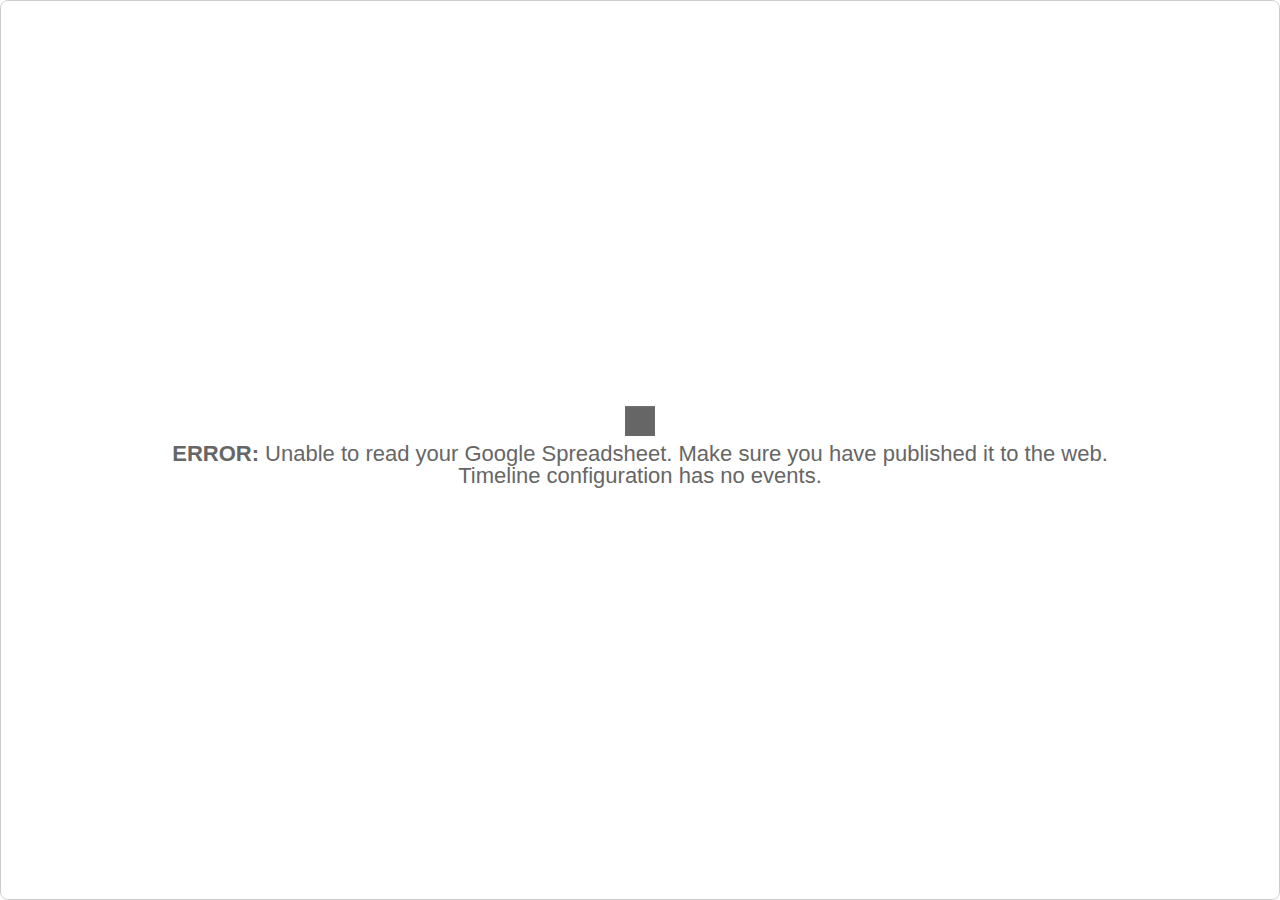
==== thirdparty/knightlab/timeline3/embed/index.html @ 17d5843c "First webpage data." ====
<!DOCTYPE html>
<html lang="en">
<head>
<title>TimelineJS Embed</title>
<meta charset="utf-8">
<meta name="description" content="TimelineJS Embed">
<meta name="apple-mobile-web-app-capable" content="yes">
<meta name="apple-touch-fullscreen" content="yes">
<meta name="viewport" content="width=device-width, initial-scale=1.0, maximum-scale=1.0">
<link rel="icon" type="image/png" href="https://cdn.knightlab.com/libs/purpleline/latest/img/favicon.png">
<link rel="stylesheet" href="https://maxcdn.bootstrapcdn.com/font-awesome/4.4.0/css/font-awesome.min.css">
<base target="_blank">

<!-- Style-->
<style>
html, body {
    width: 100%;
    height:100%;
    padding: 0px;
    margin: 0px;
}
#timeline-embed {
    height: 100%;
}
</style>
<!-- HTML5 shim, for IE6-8 support of HTML elements--><!--[if lt IE 9]>
<script src="//html5shim.googlecode.com/svn/trunk/html5.js"></script><![endif]-->
</head>
<body>
  <!-- BEGIN Timeline Embed -->
  <div id="timeline-embed"></div>
  <!-- Override -->
  <script type="text/javascript">
    var lang = window.location.href.match(/&lang=([a-zA-Z]*)&?/);

    if (lang) {
      document.getElementsByTagName('html')[0].setAttribute('lang', lang[1]);
    }
    var trim_point = window.location.href.indexOf('embed/index.html');
    if (trim_point > 0) {
      var embed_path = window.location.href.substring(0,trim_point); // supports https access via https://s3.amazonaws.com/cdn.knightlab.com/libs/timeline/latest/embed/index.html
    } else {
      var embed_path = "https://cdn.knightlab.com/libs/timeline3/latest/";
    }
    var oembed_link = document.createElement('link');
    oembed_link['rel'] = 'alternate';
    oembed_link['type'] = 'application/json+oembed';
    oembed_link['href'] = 'https://oembed.knightlab.com/timeline/?url=' + encodeURIComponent(window.location.href);
    document.head.appendChild(oembed_link);
  </script>
  <script type="text/javascript" src="../js/timeline-embed-cdn.js"></script>
  <!-- END Timeline Embed-->
</body>
</html>
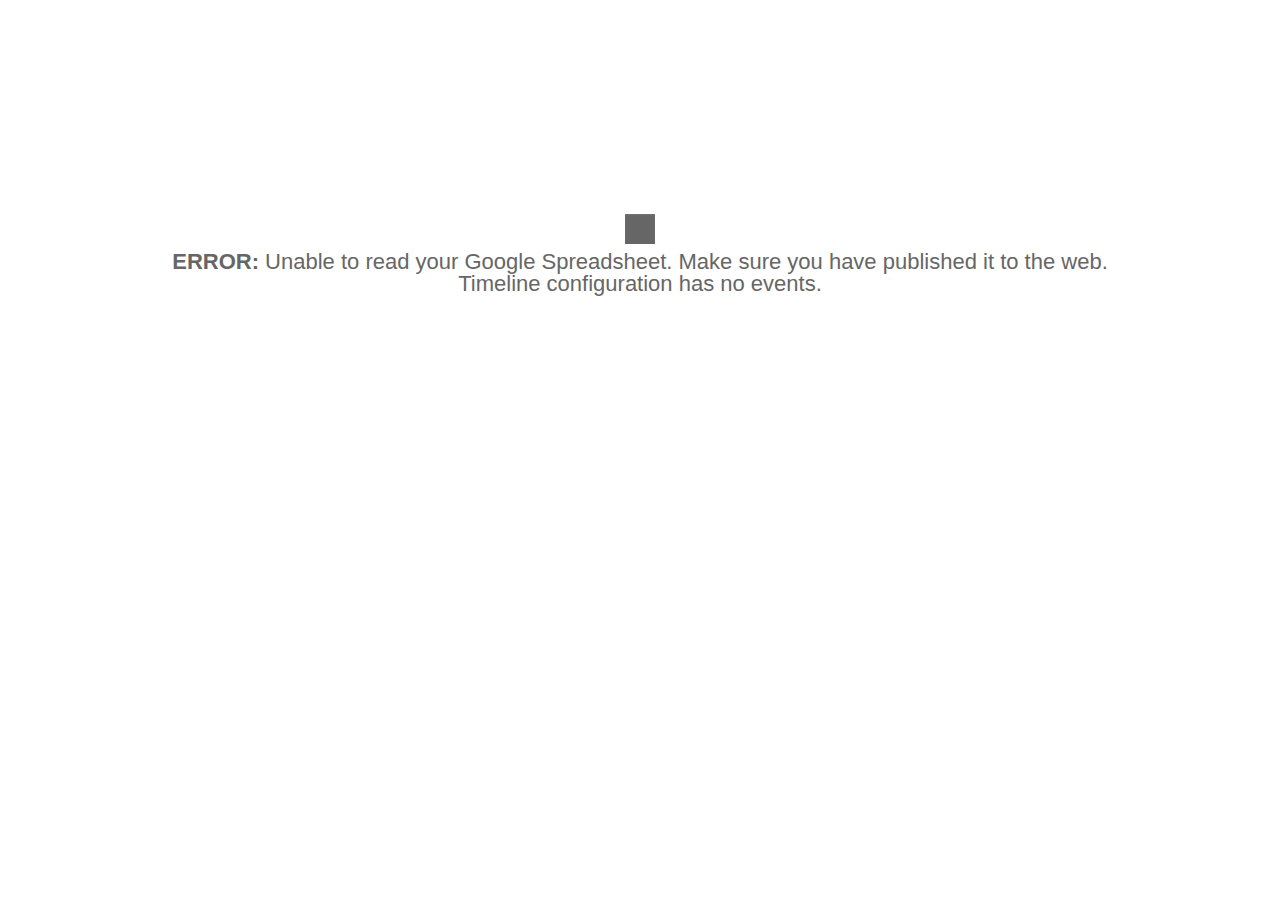
==== commit 97480a1c: "Rmoved the iframe" ====
--- a/thirdparty/knightlab/timeline3/embed/index.html
+++ b/thirdparty/knightlab/timeline3/embed/index.html
@@ -11,44 +11,25 @@
 <link rel="stylesheet" href="https://maxcdn.bootstrapcdn.com/font-awesome/4.4.0/css/font-awesome.min.css">
 <base target="_blank">
 
-<!-- Style-->
-<style>
-html, body {
-    width: 100%;
-    height:100%;
-    padding: 0px;
-    margin: 0px;
-}
-#timeline-embed {
-    height: 100%;
-}
-</style>
-<!-- HTML5 shim, for IE6-8 support of HTML elements--><!--[if lt IE 9]>
-<script src="//html5shim.googlecode.com/svn/trunk/html5.js"></script><![endif]-->
+<link title="timeline-styles" rel="stylesheet" href="../css/timeline.css">    
+<script src="../js/timeline.js"></script>
 </head>
 <body>
-  <!-- BEGIN Timeline Embed -->
-  <div id="timeline-embed"></div>
-  <!-- Override -->
-  <script type="text/javascript">
-    var lang = window.location.href.match(/&lang=([a-zA-Z]*)&?/);
 
-    if (lang) {
-      document.getElementsByTagName('html')[0].setAttribute('lang', lang[1]);
-    }
-    var trim_point = window.location.href.indexOf('embed/index.html');
-    if (trim_point > 0) {
-      var embed_path = window.location.href.substring(0,trim_point); // supports https access via https://s3.amazonaws.com/cdn.knightlab.com/libs/timeline/latest/embed/index.html
-    } else {
-      var embed_path = "https://cdn.knightlab.com/libs/timeline3/latest/";
-    }
-    var oembed_link = document.createElement('link');
-    oembed_link['rel'] = 'alternate';
-    oembed_link['type'] = 'application/json+oembed';
-    oembed_link['href'] = 'https://oembed.knightlab.com/timeline/?url=' + encodeURIComponent(window.location.href);
-    document.head.appendChild(oembed_link);
-  </script>
-  <script type="text/javascript" src="../js/timeline-embed-cdn.js"></script>
-  <!-- END Timeline Embed-->
+    <div id='timeline-embed' style="width: 100%; height: 500px"></div>
+
+    <script type="text/javascript">
+      var additionalOptions = {
+        start_at_end: true,
+        default_bg_color: {r:0, g:0, b:0},
+        timenav_height: 250
+      }
+
+      timeline = new TL.Timeline('timeline-embed',
+        'https://docs.google.com/spreadsheets/d/1m2nlU3myJYzbAt_9uaXfPcMJoPcwpQ1BGQT3HWUGLU0/'),
+        additionalOptions;
+    </script>
+
+</body>
 </body>
 </html>
--- a/thirdparty/knightlab/timeline3/css/timeline.css
+++ b/thirdparty/knightlab/timeline3/css/timeline.css
@@ -0,0 +1,27 @@
+/*
+    TimelineJS - ver. 3.6.5 - 2019-05-02
+    Copyright (c) 2012-2016 Northwestern University
+    a project of the Northwestern University Knight Lab, originally created by Zach Wise
+    https://github.com/NUKnightLab/TimelineJS3
+    This Source Code Form is subject to the terms of the Mozilla Public License, v. 2.0.
+    If a copy of the MPL was not distributed with this file, You can obtain one at http://mozilla.org/MPL/2.0/.
+*/
+/*!
+	Timeline JS 3 
+	
+	Designed and built by Zach Wise for the Northwestern University Knight Lab
+	
+	This Source Code Form is subject to the terms of the Mozilla Public
+	License, v. 2.0. If a copy of the MPL was not distributed with this
+	file, You can obtain one at https://mozilla.org/MPL/2.0/.
+
+*//*!
+	Timeline JS 3
+
+	Designed and built by Zach Wise for the Northwestern University Knight Lab
+
+	This Source Code Form is subject to the terms of the Mozilla Public
+	License, v. 2.0. If a copy of the MPL was not distributed with this
+	file, You can obtain one at https://mozilla.org/MPL/2.0/.
+
+*/.tl-storyjs div *{-webkit-box-sizing:content-box;-moz-box-sizing:content-box;box-sizing:content-box}.tl-storyjs h1,.tl-storyjs h2,.tl-storyjs h3,.tl-storyjs h4,.tl-storyjs h5,.tl-storyjs h6,.tl-storyjs p,.tl-storyjs blockquote,.tl-storyjs pre,.tl-storyjs a,.tl-storyjs abbr,.tl-storyjs acronym,.tl-storyjs address,.tl-storyjs cite,.tl-storyjs code,.tl-storyjs del,.tl-storyjs dfn,.tl-storyjs em,.tl-storyjs img,.tl-storyjs q,.tl-storyjs s,.tl-storyjs samp,.tl-storyjs small,.tl-storyjs strike,.tl-storyjs strong,.tl-storyjs sub,.tl-storyjs sup,.tl-storyjs tt,.tl-storyjs var,.tl-storyjs dd,.tl-storyjs dl,.tl-storyjs dt,.tl-storyjs li,.tl-storyjs ol,.tl-storyjs ul,.tl-storyjs fieldset,.tl-storyjs form,.tl-storyjs label,.tl-storyjs legend,.tl-storyjs button,.tl-storyjs table,.tl-storyjs caption,.tl-storyjs tbody,.tl-storyjs tfoot,.tl-storyjs thead,.tl-storyjs tr,.tl-storyjs th,.tl-storyjs td,.tl-storyjs .tl-container,.tl-storyjs .content-container,.tl-storyjs .media,.tl-storyjs .text,.tl-storyjs .tl-slider,.tl-storyjs .slider,.tl-storyjs .date,.tl-storyjs .title,.tl-storyjs .message,.tl-storyjs .map,.tl-storyjs .credit,.tl-storyjs .caption,.tl-storyjs .tl-feedback,.tl-storyjs .tl-feature,.tl-storyjs .toolbar,.tl-storyjs .marker,.tl-storyjs .dot,.tl-storyjs .line,.tl-storyjs .flag,.tl-storyjs .time,.tl-storyjs .era,.tl-storyjs .major,.tl-storyjs .minor,.tl-storyjs .tl-navigation,.tl-storyjs .start,.tl-storyjs .active{margin:0;padding:0;border:0;font-weight:400;font-style:normal;font-size:100%;line-height:1;font-family:inherit;width:auto;float:none}.tl-storyjs h1,.tl-storyjs h2,.tl-storyjs h3,.tl-storyjs h4,.tl-storyjs h5,.tl-storyjs h6{clear:none}.tl-storyjs table{border-collapse:collapse;border-spacing:0}.tl-storyjs ol,.tl-storyjs ul{list-style:none}.tl-storyjs q:before,.tl-storyjs q:after,.tl-storyjs blockquote:before,.tl-storyjs blockquote:after{content:""}.tl-storyjs a:focus{outline:thin dotted}.tl-storyjs a:hover,.tl-storyjs a:active{outline:0}.tl-storyjs article,.tl-storyjs aside,.tl-storyjs details,.tl-storyjs figcaption,.tl-storyjs figure,.tl-storyjs footer,.tl-storyjs header,.tl-storyjs hgroup,.tl-storyjs nav,.tl-storyjs section{display:block}.tl-storyjs audio,.tl-storyjs canvas,.tl-storyjs video{display:inline-block;*display:inline;*zoom:1}.tl-storyjs audio:not([controls]){display:none}.tl-storyjs div{max-width:none}.tl-storyjs sub,.tl-storyjs sup{font-size:75%;line-height:0;position:relative;vertical-align:baseline}.tl-storyjs sup{top:-.5em}.tl-storyjs sub{bottom:-.25em}.tl-storyjs img{border:0;-ms-interpolation-mode:bicubic}.tl-storyjs button,.tl-storyjs input,.tl-storyjs select,.tl-storyjs textarea{font-size:100%;margin:0;vertical-align:baseline;*vertical-align:middle}.tl-storyjs button,.tl-storyjs input{line-height:normal;*overflow:visible}.tl-storyjs button::-moz-focus-inner,.tl-storyjs input::-moz-focus-inner{border:0;padding:0}.tl-storyjs button,.tl-storyjs input[type=button],.tl-storyjs input[type=reset],.tl-storyjs input[type=submit]{cursor:pointer;-webkit-appearance:button}.tl-storyjs input[type=search]{-webkit-appearance:textfield;-webkit-box-sizing:content-box;-moz-box-sizing:content-box;box-sizing:content-box}.tl-storyjs input[type=search]::-webkit-search-decoration{-webkit-appearance:none}.tl-storyjs textarea{overflow:auto;vertical-align:top}.tl-timeline{font-family:"Helvetica Neue",Helvetica,Arial,sans-serif}.tl-timeline h1,.tl-timeline h2,.tl-timeline h3,.tl-timeline h4,.tl-timeline h5,.tl-timeline h6{color:#000}.tl-timeline h1,.tl-timeline h2,.tl-timeline h3{font-size:28px;line-height:28px}.tl-timeline h1 small,.tl-timeline h2 small,.tl-timeline h3 small{font-size:24px;line-height:24px}.tl-timeline h4,.tl-timeline h5,.tl-timeline h6{font-size:24px;line-height:24px;margin-bottom:0}.tl-timeline h4 small,.tl-timeline h5 small,.tl-timeline h6 small{font-size:15px;line-height:15px}.tl-timeline h2.tl-headline-title{font-size:38px;line-height:38px}.tl-timeline h2.tl-headline-title small{display:block;margin-top:5px;font-size:24px;line-height:24px}.tl-timeline h2{margin-top:20px;margin-bottom:5px}.tl-timeline p{margin-top:5px;margin-bottom:10px;font-size:15px;line-height:1.42857143;color:#666}.tl-timeline p.lead{font-size:24px}.tl-timeline p a{color:#666;text-decoration:underline}.tl-timeline p a:hover,.tl-timeline p a:focus{color:#c34528}@media (-webkit-min-device-pixel-ratio:1.5),(min-resolution:144dpi){.tl-timeline p a{text-decoration:underline;background-image:none;text-shadow:none}.tl-timeline p a:hover,.tl-timeline p a:focus{color:#c34528;text-decoration:underline}}.tl-timeline b,.tl-timeline strong{font-weight:700}.tl-timeline i,.tl-timeline em{font-style:italic}.tl-timeline a{text-decoration:none;color:#c34528}.tl-timeline a:hover{text-decoration:underline;color:#6e2717}.tl-timeline .tl-caption,.tl-timeline .tl-credit,.tl-timeline .tl-slidenav-next,.tl-timeline .tl-slidenav-previous{font-size:11px;line-height:11px}.tl-timeline .tl-caption a,.tl-timeline .tl-credit a,.tl-timeline .tl-slidenav-next a,.tl-timeline .tl-slidenav-previous a{color:#000}.tl-timeline .tl-makelink{word-break:break-all;word-break:break-word;-webkit-hyphens:auto;-moz-hyphens:auto;hyphens:auto}.tl-timeline blockquote,.tl-timeline blockquote p{font-family:Georgia,Times New Roman,Times,serif;color:#999;font-size:24px;line-height:24px;text-align:left;background:0 0;border:0;padding:0}.tl-timeline blockquote cite,.tl-timeline blockquote p cite{font-family:"Helvetica Neue",Helvetica,Arial,sans-serif;font-size:11px;color:#666;display:block;text-align:right;font-style:normal}.tl-timeline blockquote cite:before,.tl-timeline blockquote p cite:before{content:"\2014"}.tl-timeline blockquote p:before{content:open-quote;display:inline-block;font-size:28px;position:relative;top:8px;margin-right:5px}.tl-timeline blockquote p:after{content:close-quote;display:inline-block;font-size:28px;position:relative;top:8px;margin-left:3px}.tl-timeline blockquote{margin:10px}.tl-timeline blockquote p{margin:0}.tl-timeline .vcard{font-family:"Helvetica Neue",Helvetica,Arial,sans-serif;font-size:15px;line-height:15px;*zoom:1;margin-bottom:15px;margin-top:10px}.tl-timeline .vcard:before,.tl-timeline .vcard:after{display:table;content:""}.tl-timeline .vcard:after{clear:both}.tl-timeline .vcard .twitter-date{text-align:left;font-size:11px}.tl-timeline .vcard .author{float:right}.tl-timeline .vcard a{color:#333;text-decoration:none}.tl-timeline .vcard a:hover{text-decoration:none}.tl-timeline .vcard a:hover .fn,.tl-timeline .vcard a:hover .nickname{color:#c34528}.tl-timeline .vcard .fn,.tl-timeline .vcard .nickname{padding-left:42px}.tl-timeline .vcard .fn{display:block;font-weight:700}.tl-timeline .vcard .nickname{margin-top:1px;display:block;color:#666}.tl-timeline .vcard .avatar{float:left;display:block;width:32px;height:32px}.tl-timeline .vcard .avatar img{-moz-border-radius:5px;-webkit-border-radius:5px;border-radius:5px}.tl-timeline .tl-text ul{padding:0;padding-left:30px;margin:0}.tl-timeline .tl-text ul li{margin-bottom:5px}.tl-timeline .tl-button-calltoaction{cursor:pointer;font-weight:700;padding-top:10px;margin-bottom:10px;padding-bottom:10px}.tl-timeline .tl-button-calltoaction .tl-button-calltoaction-text{display:inline-block;background-color:#c34528;color:#fff;padding:10px 15px;border-radius:7px}.tl-timeline .tl-note{display:block;font-family:"Helvetica Neue",Helvetica,Arial,sans-serif;font-style:italic;background-color:#e6e6e6;font-size:15px;line-height:17px;padding:10px;-webkit-border-radius:7px;-moz-border-radius:7px;border-radius:7px;color:#8a6d3b;background-color:#fcf8e3;border:1px solid #faebcc;text-shadow:none}@media only screen and (max-width:800px),only screen and (max-device-width:800px){.tl-timeline h1,.tl-timeline h2,.tl-timeline h3{font-size:28px;line-height:28px}}@media only screen and (max-width:500px),only screen and (max-device-width:500px){.tl-timeline h1,.tl-timeline h2,.tl-timeline h3{font-size:24px;line-height:24px}}.tl-skinny h2{margin-top:0}@font-face{font-family:tl-icons;src:url(icons/tl-icons.eot);src:url(icons/tl-icons.eot?#iefix) format('embedded-opentype'),url(icons/tl-icons.ttf) format('truetype'),url(icons/tl-icons.woff2) format('woff2'),url(icons/tl-icons.woff) format('woff'),url(icons/tl-icons.svg#tl-icons) format('svg');font-weight:400;font-style:normal}[class^=tl-icon-],[class*=" tl-icon-"]{font-family:tl-icons;speak:none;font-style:normal;font-weight:400;font-variant:normal;text-transform:none;line-height:1;-webkit-font-smoothing:antialiased;-moz-osx-font-smoothing:grayscale}.tl-icon-vine:after{content:"\e64d"}.tl-icon-wikipedia:after{content:"\e64e"}.tl-icon-chevron-right:after{content:"\e64f"}.tl-icon-chevron-left:after{content:"\e650"}.tl-icon-youtube-logo:after{content:"\e651"}.tl-icon-foursquare:after{content:"\e652"}.tl-icon-camera-retro:after{content:"\e653"}.tl-icon-doc:after{content:"\e654"}.tl-icon-weibo:after{content:"\e655"}.tl-icon-resize-horizontal:after{content:"\e656"}.tl-icon-resize-vertical:after{content:"\e657"}.tl-icon-resize-full:after{content:"\e658"}.tl-icon-resize-small:after{content:"\e659"}.tl-icon-twitter:after{content:"\e62b"}.tl-icon-google-plus:after{content:"\e62c"}.tl-icon-video:after{content:"\e62d"}.tl-icon-youtube:after{content:"\e62d"}.tl-icon-plaintext:after{content:"\e62e"}.tl-icon-storify:after{content:"\e62e"}.tl-icon-image-v2:after{content:"\e62f"}.tl-icon-quote-v2:after{content:"\e630"}.tl-icon-zoom-in:after{content:"\e631"}.tl-icon-zoom-out:after{content:"\e632"}.tl-icon-list:after{content:"\e633"}.tl-icon-music:after{content:"\e634"}.tl-icon-spotify:after{content:"\e634"}.tl-icon-location:after{content:"\e635"}.tl-icon-googlemaps:after{content:"\e635"}.tl-icon-web:after{content:"\e636"}.tl-icon-share-v2:after{content:"\e637"}.tl-icon-soundcloud:after{content:"\e639"}.tl-icon-video-v2:after{content:"\e63a"}.tl-icon-dailymotion:after{content:"\e63a"}.tl-icon-tumblr:after{content:"\e63b"}.tl-icon-lastfm:after{content:"\e63c"}.tl-icon-github:after{content:"\e63d"}.tl-icon-goback:after{content:"\e63e"}.tl-icon-doc-v2:after{content:"\e63f"}.tl-icon-googledrive:after{content:"\e640"}.tl-icon-facebook:after{content:"\e641"}.tl-icon-flickr:after{content:"\e642"}.tl-icon-dribbble:after{content:"\e643"}.tl-icon-image:after{content:"\e605"}.tl-icon-vimeo:after{content:"\e606"}.tl-icon-instagram:after{content:"\e644"}.tl-icon-pinterest:after{content:"\e645"}.tl-icon-arrow-left:after{content:"\e646"}.tl-icon-arrow-down:after{content:"\e647"}.tl-icon-arrow-up:after{content:"\e648"}.tl-icon-arrow-right:after{content:"\e649"}.tl-icon-share:after{content:"\e64a"}.tl-icon-blockquote:after{content:"\e64b"}.tl-icon-evernote:after{content:"\e64c"}.tl-icon-mappin:after{content:"\e600"}.tl-icon-swipe-right:after{content:"\e601"}.tl-icon-swipe-left:after{content:"\e602"}.tl-icon-touch-spread:after{content:"\e603"}.tl-icon-touch-pinch:after{content:"\e604"}.tl-dragging{-webkit-touch-callout:none;-webkit-user-select:none;-moz-user-select:none;-ms-user-select:none;-o-user-select:none;user-select:none}.tl-menubar{position:absolute;z-index:11;text-align:center;color:#333;overflow:hidden;border-bottom-right-radius:10px;border-top-right-radius:10px;top:100%;left:50%;left:0}@keyframes invertToBlack{from{background-color:#fff}to{background-color:#000}}@-webkit-keyframes invertToBlack{from{background:#fff}to{background:#000}}@keyframes invertToWhite{from{background-color:#000}to{background-color:#fff}}@-webkit-keyframes invertToWhite{from{background:#000}to{background:#fff}}.tl-menubar-button{font-size:18px;line-height:18px;background-color:rgba(242,242,242,.9);cursor:pointer;padding:6px 12px;display:inline-block;display:block;color:#bfbfbf}.tl-menubar-button.tl-menubar-button-inactive{opacity:.33}.tl-menubar-button:hover{background:#333;color:#fff}.tl-menubar-button:hover.tl-menubar-button-inactive{color:#bfbfbf;background-color:rgba(242,242,242,.9)}.tl-mobile .tl-menubar-button{display:block}.tl-mobile .tl-menubar-button:hover{background-color:rgba(242,242,242,.67);color:#737373}.tl-mobile .tl-menubar-button:active{background:#c34528;color:#fff}@keyframes invertToBlack{from{background-color:#fff}to{background-color:#000}}@-webkit-keyframes invertToBlack{from{background:#fff}to{background:#000}}@keyframes invertToWhite{from{background-color:#000}to{background-color:#fff}}@-webkit-keyframes invertToWhite{from{background:#000}to{background:#fff}}.tl-message,.tl-message-full{width:100%;height:100%;position:absolute;display:table;overflow:hidden;top:0;left:0;z-index:99;margin:auto;text-align:center}.tl-message .tl-message-container,.tl-message-full .tl-message-container{padding:20px;margin:20px;text-align:center;vertical-align:middle;display:table-cell}.tl-message .tl-message-container .tl-message-content,.tl-message-full .tl-message-container .tl-message-content{color:#666;text-align:center;font-size:11px;line-height:13px;text-transform:uppercase;margin-top:7.5px;margin-bottom:7.5px;text-shadow:1px 1px 1px #fff}.tl-message .tl-message-container .tl-message-content strong,.tl-message-full .tl-message-container .tl-message-content strong{text-transform:uppercase}.tl-message .tl-message-container .tl-loading-icon,.tl-message-full .tl-message-container .tl-loading-icon{width:30px;height:30px;background-color:#666;vertical-align:middle;-webkit-box-shadow:inset 0 1px 2px rgba(255,255,255,.1);-moz-box-shadow:inset 0 1px 2px rgba(255,255,255,.1);box-shadow:inset 0 1px 2px rgba(255,255,255,.1);margin-left:auto;margin-right:auto;text-align:center;-webkit-animation:rotateplane 1.2s infinite ease-in-out;animation:rotateplane 1.2s infinite ease-in-out}@-webkit-keyframes rotateplane{0%{-webkit-transform:perspective(120px)}50%{-webkit-transform:perspective(120px) rotateY(180deg)}100%{-webkit-transform:perspective(120px) rotateY(180deg) rotateX(180deg)}}@keyframes rotateplane{0%{transform:perspective(120px) rotateX(0deg) rotateY(0deg)}50%{transform:perspective(120px) rotateX(-180.1deg) rotateY(0deg)}100%{transform:perspective(120px) rotateX(-180deg) rotateY(-179.9deg)}}.tl-message-full{background-color:rgba(255,255,255,.8)}.tl-message-full [class^=tl-icon-],.tl-message-full [class*=" tl-icon-"]{color:#666;font-size:72px}.tl-message-full .tl-message-container .tl-message-content{font-size:22px;line-height:22px;text-shadow:none;color:#666;text-transform:none;font-weight:400}.tl-message-full .tl-message-container .tl-message-content .tl-button{display:inline-block;cursor:pointer;background-color:#fff;color:#333;padding:10px;margin-top:10px;-webkit-border-radius:7px;-moz-border-radius:7px;border-radius:7px}.tl-timenav{width:100%;background-color:#f2f2f2;position:relative;overflow:hidden;border-top:1px solid #e5e5e5}.tl-timenav .tl-attribution{cursor:pointer;z-index:9;position:absolute;bottom:2px;left:0;font-size:10px;line-height:10px;font-family:"Helvetica Neue",Helvetica,Arial,sans-serif!important;background-color:rgba(255,255,255,.85);padding:3px}.tl-timenav .tl-attribution a{color:#ccc}.tl-timenav .tl-attribution a:hover{color:#000;text-decoration:none}.tl-timenav .tl-attribution a:hover .tl-knightlab-logo{background-color:#c34528}.tl-timenav .tl-attribution .tl-knightlab-logo{display:inline-block;vertical-align:middle;height:8px;width:8px;margin-right:3px;background-color:#c34528;background-color:#ccc;transform:rotate(45deg);-ms-transform:rotate(45deg);-webkit-transform:rotate(45deg)}.tl-timenav .tl-timenav-line{position:absolute;top:0;left:50%;width:1px;height:100%;background-color:#d9d9d9;z-index:2;display:none}.tl-timenav .tl-timenav-line:before,.tl-timenav .tl-timenav-line:after{font-family:tl-icons;speak:none;font-style:normal;font-weight:400;font-variant:normal;text-transform:none;line-height:1;-webkit-font-smoothing:antialiased;-moz-osx-font-smoothing:grayscale;color:#c34528;font-size:32px;line-height:32px;position:absolute;left:-14px}.tl-timenav .tl-timenav-line:before{top:-10px}.tl-timenav .tl-timenav-line:after{content:"\e648";bottom:24px}.tl-timenav .tl-timenav-slider{position:absolute;height:100%;width:100%;top:0}.tl-timenav .tl-timenav-slider.tl-timenav-slider-animate{-webkit-transition:all 1000ms cubic-bezier(.77,0,.175,1);-moz-transition:all 1000ms cubic-bezier(.77,0,.175,1);-o-transition:all 1000ms cubic-bezier(.77,0,.175,1);transition:all 1000ms cubic-bezier(.77,0,.175,1);-webkit-transition-timing-function:cubic-bezier(.77,0,.175,1);-moz-transition-timing-function:cubic-bezier(.77,0,.175,1);-o-transition-timing-function:cubic-bezier(.77,0,.175,1);transition-timing-function:cubic-bezier(.77,0,.175,1)}.tl-timenav .tl-timenav-slider .tl-timenav-slider-background{position:absolute;height:100%;width:100%;cursor:move;z-index:6}.tl-timenav .tl-timenav-slider .tl-timenav-container-mask{position:absolute;height:100%;top:0}.tl-timenav .tl-timenav-slider .tl-timenav-container-mask .tl-timenav-container{position:absolute;height:100%}.tl-timenav .tl-timenav-slider .tl-timenav-container-mask .tl-timenav-container .tl-timenav-item-container{position:absolute;height:100%}.tl-timemarker{height:100%;position:absolute;top:0;left:0;cursor:pointer;-webkit-transition:left 1000ms cubic-bezier(.77,0,.175,1),top 500ms cubic-bezier(.77,0,.175,1),height 500ms cubic-bezier(.77,0,.175,1),width 1000ms cubic-bezier(.77,0,.175,1);-moz-transition:left 1000ms cubic-bezier(.77,0,.175,1),top 500ms cubic-bezier(.77,0,.175,1),height 500ms cubic-bezier(.77,0,.175,1),width 1000ms cubic-bezier(.77,0,.175,1);-o-transition:left 1000ms cubic-bezier(.77,0,.175,1),top 500ms cubic-bezier(.77,0,.175,1),height 500ms cubic-bezier(.77,0,.175,1),width 1000ms cubic-bezier(.77,0,.175,1);transition:left 1000ms cubic-bezier(.77,0,.175,1),top 500ms cubic-bezier(.77,0,.175,1),height 500ms cubic-bezier(.77,0,.175,1),width 1000ms cubic-bezier(.77,0,.175,1);-webkit-transition-timing-function:cubic-bezier(.77,0,.175,1);-moz-transition-timing-function:cubic-bezier(.77,0,.175,1);-o-transition-timing-function:cubic-bezier(.77,0,.175,1);transition-timing-function:cubic-bezier(.77,0,.175,1)}.tl-timemarker.tl-timemarker-fast{-webkit-transition:top 500ms cubic-bezier(.77,0,.175,1),height 500ms cubic-bezier(.77,0,.175,1),width 500ms cubic-bezier(.77,0,.175,1);-moz-transition:top 500ms cubic-bezier(.77,0,.175,1),height 500ms cubic-bezier(.77,0,.175,1),width 500ms cubic-bezier(.77,0,.175,1);-o-transition:top 500ms cubic-bezier(.77,0,.175,1),height 500ms cubic-bezier(.77,0,.175,1),width 500ms cubic-bezier(.77,0,.175,1);transition:top 500ms cubic-bezier(.77,0,.175,1),height 500ms cubic-bezier(.77,0,.175,1),width 500ms cubic-bezier(.77,0,.175,1);-webkit-transition-timing-function:cubic-bezier(.77,0,.175,1);-moz-transition-timing-function:cubic-bezier(.77,0,.175,1);-o-transition-timing-function:cubic-bezier(.77,0,.175,1);transition-timing-function:cubic-bezier(.77,0,.175,1)}.tl-timemarker.tl-timemarker-fast .tl-timemarker-content-container{-webkit-transition:width 500ms cubic-bezier(.77,0,.175,1),height 500ms cubic-bezier(.77,0,.175,1);-moz-transition:width 500ms cubic-bezier(.77,0,.175,1),height 500ms cubic-bezier(.77,0,.175,1);-o-transition:width 500ms cubic-bezier(.77,0,.175,1),height 500ms cubic-bezier(.77,0,.175,1);transition:width 500ms cubic-bezier(.77,0,.175,1),height 500ms cubic-bezier(.77,0,.175,1)}.tl-timemarker.tl-timemarker-fast .tl-timemarker-timespan{-webkit-transition:height 500ms cubic-bezier(.77,0,.175,1),width 500ms cubic-bezier(.77,0,.175,1);-moz-transition:height 500ms cubic-bezier(.77,0,.175,1),width 500ms cubic-bezier(.77,0,.175,1);-o-transition:height 500ms cubic-bezier(.77,0,.175,1),width 500ms cubic-bezier(.77,0,.175,1);transition:height 500ms cubic-bezier(.77,0,.175,1),width 500ms cubic-bezier(.77,0,.175,1)}.tl-timemarker .tl-timemarker-timespan{pointer-events:none;position:absolute;margin:0;width:100%;height:100%;background-color:rgba(229,229,229,.15);border-top-right-radius:4px;border-top-left-radius:4px;-webkit-transition:height 500ms cubic-bezier(.77,0,.175,1),width 1000ms cubic-bezier(.77,0,.175,1);-moz-transition:height 500ms cubic-bezier(.77,0,.175,1),width 1000ms cubic-bezier(.77,0,.175,1);-o-transition:height 500ms cubic-bezier(.77,0,.175,1),width 1000ms cubic-bezier(.77,0,.175,1);transition:height 500ms cubic-bezier(.77,0,.175,1),width 1000ms cubic-bezier(.77,0,.175,1);-webkit-transition-timing-function:cubic-bezier(.77,0,.175,1);-moz-transition-timing-function:cubic-bezier(.77,0,.175,1);-o-transition-timing-function:cubic-bezier(.77,0,.175,1);transition-timing-function:cubic-bezier(.77,0,.175,1)}.tl-timemarker .tl-timemarker-timespan .tl-timemarker-timespan-content{display:none;position:absolute;width:100%;background-color:#e5e5e5;border-top-left-radius:4px;border-top-right-radius:4px;height:100px;box-sizing:border-box}.tl-timemarker .tl-timemarker-line-right{display:none;right:0}.tl-timemarker .tl-timemarker-line-left{width:1px;left:0}.tl-timemarker .tl-timemarker-line-left,.tl-timemarker .tl-timemarker-line-right{margin-top:7px;-webkit-box-sizing:border-box;-moz-box-sizing:border-box;box-sizing:border-box;border-left:1px solid #d9d9d9;z-index:5;content:" ";position:absolute;height:100%;-webkit-touch-callout:none;-webkit-user-select:none;-khtml-user-select:none;-moz-user-select:none;-ms-user-select:none;user-select:none;box-shadow:1px 1px 1px #fff}.tl-timemarker .tl-timemarker-line-left:after,.tl-timemarker .tl-timemarker-line-right:after{display:block;content:" ";position:absolute;left:-4px;bottom:0;height:6px;width:6px;background-color:#919191;z-index:8;-webkit-border-radius:50%;-moz-border-radius:50%;border-radius:50%}.tl-timemarker .tl-timemarker-content-container{position:absolute;background-color:#e5e5e5;border:0;border-top-left-radius:4px;border-top-right-radius:4px;border-bottom-right-radius:4px;height:100%;width:100px;overflow:hidden;z-index:6;-webkit-transition:height 500ms cubic-bezier(.77,0,.175,1),width 1000ms cubic-bezier(.77,0,.175,1);-moz-transition:height 500ms cubic-bezier(.77,0,.175,1),width 1000ms cubic-bezier(.77,0,.175,1);-o-transition:height 500ms cubic-bezier(.77,0,.175,1),width 1000ms cubic-bezier(.77,0,.175,1);transition:height 500ms cubic-bezier(.77,0,.175,1),width 1000ms cubic-bezier(.77,0,.175,1);-webkit-transition-timing-function:cubic-bezier(.77,0,.175,1);-moz-transition-timing-function:cubic-bezier(.77,0,.175,1);-o-transition-timing-function:cubic-bezier(.77,0,.175,1);transition-timing-function:cubic-bezier(.77,0,.175,1);box-sizing:border-box;border:1px solid #d9d9d9;box-shadow:1px 1px 1px #fff}.tl-timemarker .tl-timemarker-content-container:hover{z-index:9}.tl-timemarker .tl-timemarker-content-container .tl-timemarker-content{position:relative;overflow:hidden;height:100%;z-index:8;padding:5px;-webkit-box-sizing:border-box;-moz-box-sizing:border-box;box-sizing:border-box}.tl-timemarker .tl-timemarker-content-container .tl-timemarker-content .tl-timemarker-text{overflow:hidden;position:relative}.tl-timemarker .tl-timemarker-content-container .tl-timemarker-content .tl-timemarker-text h2.tl-headline,.tl-timemarker .tl-timemarker-content-container .tl-timemarker-content .tl-timemarker-text h2.tl-headline p{display:-webkit-box;line-clamp:2;-webkit-line-clamp:2;box-orient:vertical;-webkit-box-orient:vertical;text-overflow:ellipsis;font-size:12px;line-height:12px;height:100%;overflow:hidden;font-weight:400;margin:0;color:#bfbfbf;position:relative}.tl-timemarker .tl-timemarker-content-container .tl-timemarker-content .tl-timemarker-text h2.tl-headline.tl-headline-fadeout:after,.tl-timemarker .tl-timemarker-content-container .tl-timemarker-content .tl-timemarker-text h2.tl-headline p.tl-headline-fadeout:after{content:"";text-align:right;position:absolute;bottom:0;right:0;width:100%;height:50%;background:-moz-linear-gradient(top,rgba(229,229,229,0)0,#e5e5e5 50%);background:-webkit-gradient(linear,left top,left bottom,color-stop(0,rgba(229,229,229,0)),color-stop(50%,#e5e5e5));background:-webkit-linear-gradient(top,rgba(229,229,229,0)0,#e5e5e5 50%);background:-o-linear-gradient(top,rgba(229,229,229,0)0,#e5e5e5 50%);background:-ms-linear-gradient(top,rgba(229,229,229,0)0,#e5e5e5 50%);background:linear-gradient(to bottom,rgba(229,229,229,0)0,#e5e5e5 50%);filter:progid:DXImageTransform.Microsoft.gradient(startColorstr='@thecolor', endColorstr='@thecolor', GradientType=0)}.tl-timemarker .tl-timemarker-content-container .tl-timemarker-content .tl-timemarker-media-container{float:left;max-width:24px;max-height:24px;overflow:hidden;margin-right:5px;height:100%;-webkit-box-sizing:border-box;-moz-box-sizing:border-box;box-sizing:border-box}.tl-timemarker .tl-timemarker-content-container .tl-timemarker-content .tl-timemarker-media-container .tl-timemarker-media{max-width:24px;max-height:100%;opacity:.25}.tl-timemarker .tl-timemarker-content-container .tl-timemarker-content .tl-timemarker-media-container [class^=tl-icon-],.tl-timemarker .tl-timemarker-content-container .tl-timemarker-content .tl-timemarker-media-container [class*=" tl-icon-"]{display:block;font-size:24px;color:#bfbfbf;margin-top:0}.tl-timemarker .tl-timemarker-content-container .tl-timemarker-content .tl-timemarker-media-container .tl-icon-wikipedia{font-size:16px}.tl-timemarker .tl-timemarker-content-container .tl-timemarker-content.tl-timemarker-content-small .tl-timemarker-text h2.tl-headline{display:block;white-space:nowrap;text-overflow:ellipsis}.tl-timemarker .tl-timemarker-content-container .tl-timemarker-content.tl-timemarker-content-small .tl-timemarker-media-container [class^=tl-icon-],.tl-timemarker .tl-timemarker-content-container .tl-timemarker-content.tl-timemarker-content-small .tl-timemarker-media-container [class*=" tl-icon-"]{font-size:12px}.tl-timemarker:hover .tl-timemarker-timespan{background-color:rgba(191,191,191,.15)}.tl-timemarker:hover .tl-timemarker-timespan .tl-timemarker-timespan-content{background-color:#bfbfbf}.tl-timemarker:hover .tl-timemarker-timespan .tl-timemarker-line-left,.tl-timemarker:hover .tl-timemarker-timespan .tl-timemarker-line-right{border-color:#a6a6a6}.tl-timemarker:hover .tl-timemarker-timespan .tl-timemarker-line-left:after,.tl-timemarker:hover .tl-timemarker-timespan .tl-timemarker-line-right:after{background-color:#3d3d3d}.tl-timemarker:hover .tl-timemarker-content-container{background-color:#bfbfbf;border-color:#a6a6a6;-webkit-transition:height 250ms cubic-bezier(.77,0,.175,1),width 250ms cubic-bezier(.77,0,.175,1);-moz-transition:height 250ms cubic-bezier(.77,0,.175,1),width 250ms cubic-bezier(.77,0,.175,1);-o-transition:height 250ms cubic-bezier(.77,0,.175,1),width 250ms cubic-bezier(.77,0,.175,1);transition:height 250ms cubic-bezier(.77,0,.175,1),width 250ms cubic-bezier(.77,0,.175,1)}.tl-timemarker:hover .tl-timemarker-content-container.tl-timemarker-content-container-small{width:200px}.tl-timemarker:hover .tl-timemarker-content-container .tl-timemarker-content .tl-timemarker-text h2.tl-headline{color:#fff}.tl-timemarker:hover .tl-timemarker-content-container .tl-timemarker-content .tl-timemarker-text h2.tl-headline.tl-headline-fadeout:after{background:-moz-linear-gradient(top,rgba(191,191,191,0)0,#bfbfbf 80%);background:-webkit-gradient(linear,left top,left bottom,color-stop(0,rgba(191,191,191,0)),color-stop(80%,#bfbfbf));background:-webkit-linear-gradient(top,rgba(191,191,191,0)0,#bfbfbf 80%);background:-o-linear-gradient(top,rgba(191,191,191,0)0,#bfbfbf 80%);background:-ms-linear-gradient(top,rgba(191,191,191,0)0,#bfbfbf 80%);background:linear-gradient(to bottom,rgba(191,191,191,0)0,#bfbfbf 80%);filter:progid:DXImageTransform.Microsoft.gradient(startColorstr='@thecolor', endColorstr='@thecolor', GradientType=0)}.tl-timemarker:hover .tl-timemarker-content-container .tl-timemarker-content .tl-timemarker-media-container .tl-timemarker-media{opacity:1}.tl-timemarker:hover .tl-timemarker-content-container .tl-timemarker-content .tl-timemarker-media-container [class^=tl-icon-],.tl-timemarker:hover .tl-timemarker-content-container .tl-timemarker-content .tl-timemarker-media-container [class*=" tl-icon-"]{color:#fff}.tl-timemarker:hover.tl-timemarker-active .tl-timemarker-content-container .tl-timemarker-content .tl-timemarker-text h2.tl-headline.tl-headline-fadeout:after{background:-moz-linear-gradient(top,rgba(255,255,255,0)0,#fff 80%);background:-webkit-gradient(linear,left top,left bottom,color-stop(0,rgba(255,255,255,0)),color-stop(80%,#fff));background:-webkit-linear-gradient(top,rgba(255,255,255,0)0,#fff 80%);background:-o-linear-gradient(top,rgba(255,255,255,0)0,#fff 80%);background:-ms-linear-gradient(top,rgba(255,255,255,0)0,#fff 80%);background:linear-gradient(to bottom,rgba(255,255,255,0)0,#fff 80%);filter:progid:DXImageTransform.Microsoft.gradient(startColorstr='@thecolor', endColorstr='@thecolor', GradientType=0)}.tl-timemarker:hover.tl-timemarker-active .tl-timemarker-line-left,.tl-timemarker:hover.tl-timemarker-active .tl-timemarker-line-right{border-color:#000}.tl-timemarker:hover.tl-timemarker-active .tl-timemarker-line-left:after,.tl-timemarker:hover.tl-timemarker-active .tl-timemarker-line-right:after{background-color:#000}.tl-timemarker.tl-timemarker-active .tl-timemarker-timespan{background-color:rgba(255,255,255,.5);z-index:8}.tl-timemarker.tl-timemarker-active .tl-timemarker-timespan .tl-timemarker-timespan-content{background-color:#333}.tl-timemarker.tl-timemarker-active .tl-timemarker-line-left,.tl-timemarker.tl-timemarker-active .tl-timemarker-line-right{border-color:rgba(51,51,51,.5);border-width:1px;z-index:8;box-shadow:0 1px 3px rgba(145,145,145,.5)}.tl-timemarker.tl-timemarker-active .tl-timemarker-line-left:after,.tl-timemarker.tl-timemarker-active .tl-timemarker-line-right:after{background-color:#333}.tl-timemarker.tl-timemarker-active .tl-timemarker-content-container{background-color:#fff;color:#333;z-index:9;border-color:rgba(51,51,51,.5);box-shadow:1px 1px 3px rgba(145,145,145,.5)}.tl-timemarker.tl-timemarker-active .tl-timemarker-content-container .tl-timemarker-content .tl-timemarker-text h2.tl-headline{color:#333}.tl-timemarker.tl-timemarker-active .tl-timemarker-content-container .tl-timemarker-content .tl-timemarker-text h2.tl-headline.tl-headline-fadeout:after{background:-moz-linear-gradient(top,rgba(255,255,255,0)0,#fff 80%);background:-webkit-gradient(linear,left top,left bottom,color-stop(0,rgba(255,255,255,0)),color-stop(80%,#fff));background:-webkit-linear-gradient(top,rgba(255,255,255,0)0,#fff 80%);background:-o-linear-gradient(top,rgba(255,255,255,0)0,#fff 80%);background:-ms-linear-gradient(top,rgba(255,255,255,0)0,#fff 80%);background:linear-gradient(to bottom,rgba(255,255,255,0)0,#fff 80%);filter:progid:DXImageTransform.Microsoft.gradient(startColorstr='@thecolor', endColorstr='@thecolor', GradientType=0)}.tl-timemarker.tl-timemarker-active .tl-timemarker-content-container .tl-timemarker-content .tl-timemarker-media-container .tl-timemarker-media{opacity:1}.tl-timemarker.tl-timemarker-active .tl-timemarker-content-container .tl-timemarker-content .tl-timemarker-media-container [class^=tl-icon-],.tl-timemarker.tl-timemarker-active .tl-timemarker-content-container .tl-timemarker-content .tl-timemarker-media-container [class*=" tl-icon-"]{color:#333}.tl-timemarker.tl-timemarker-with-end .tl-timemarker-timespan .tl-timemarker-timespan-content{display:block}.tl-timemarker.tl-timemarker-with-end .tl-timemarker-timespan .tl-timemarker-line-left,.tl-timemarker.tl-timemarker-with-end .tl-timemarker-timespan .tl-timemarker-line-right{z-index:5}.tl-timemarker.tl-timemarker-with-end .tl-timemarker-timespan:after{display:block;content:" ";position:absolute;left:0;bottom:-7px;height:6px;width:100%;background-color:rgba(115,115,115,.15);z-index:6;-webkit-border-radius:7px;-moz-border-radius:7px;border-radius:7px}.tl-timemarker.tl-timemarker-with-end .tl-timemarker-content-container.tl-timemarker-content-container-long{box-shadow:none}.tl-timemarker.tl-timemarker-with-end .tl-timemarker-line-right{display:block}.tl-timemarker.tl-timemarker-with-end .tl-timemarker-line-left{box-shadow:none}.tl-timemarker.tl-timemarker-with-end:hover .tl-timemarker-timespan:after{background-color:rgba(0,0,0,.25)}.tl-timemarker.tl-timemarker-with-end.tl-timemarker-active .tl-timemarker-timespan:after{background-color:rgba(51,51,51,.5)}.tl-timemarker.tl-timemarker-with-end.tl-timemarker-active .tl-timemarker-line-left,.tl-timemarker.tl-timemarker-with-end.tl-timemarker-active .tl-timemarker-line-right{border-width:1px}.tl-timemarker.tl-timemarker-with-end.tl-timemarker-active .tl-timemarker-line-left:after,.tl-timemarker.tl-timemarker-with-end.tl-timemarker-active .tl-timemarker-line-right:after{background-color:#333!important}.tl-timemarker.tl-timemarker-with-end.tl-timemarker-active .tl-timemarker-line-left{box-shadow:none}.tl-timemarker.tl-timemarker-with-end.tl-timemarker-active:hover .tl-timemarker-timespan:after{background-color:rgba(51,51,51,.5)}.tl-timeera{height:100%;height:40px;position:absolute;bottom:0;left:0;pointer-events:none;z-index:3;-webkit-transition:left 1000ms cubic-bezier(.77,0,.175,1),top 500ms cubic-bezier(.77,0,.175,1),height 500ms cubic-bezier(.77,0,.175,1),width 1000ms cubic-bezier(.77,0,.175,1);-moz-transition:left 1000ms cubic-bezier(.77,0,.175,1),top 500ms cubic-bezier(.77,0,.175,1),height 500ms cubic-bezier(.77,0,.175,1),width 1000ms cubic-bezier(.77,0,.175,1);-o-transition:left 1000ms cubic-bezier(.77,0,.175,1),top 500ms cubic-bezier(.77,0,.175,1),height 500ms cubic-bezier(.77,0,.175,1),width 1000ms cubic-bezier(.77,0,.175,1);transition:left 1000ms cubic-bezier(.77,0,.175,1),top 500ms cubic-bezier(.77,0,.175,1),height 500ms cubic-bezier(.77,0,.175,1),width 1000ms cubic-bezier(.77,0,.175,1);-webkit-transition-timing-function:cubic-bezier(.77,0,.175,1);-moz-transition-timing-function:cubic-bezier(.77,0,.175,1);-o-transition-timing-function:cubic-bezier(.77,0,.175,1);transition-timing-function:cubic-bezier(.77,0,.175,1)}.tl-timeera.tl-timeera-fast{-webkit-transition:top 500ms cubic-bezier(.77,0,.175,1),height 500ms cubic-bezier(.77,0,.175,1),width 500ms cubic-bezier(.77,0,.175,1);-moz-transition:top 500ms cubic-bezier(.77,0,.175,1),height 500ms cubic-bezier(.77,0,.175,1),width 500ms cubic-bezier(.77,0,.175,1);-o-transition:top 500ms cubic-bezier(.77,0,.175,1),height 500ms cubic-bezier(.77,0,.175,1),width 500ms cubic-bezier(.77,0,.175,1);transition:top 500ms cubic-bezier(.77,0,.175,1),height 500ms cubic-bezier(.77,0,.175,1),width 500ms cubic-bezier(.77,0,.175,1);-webkit-transition-timing-function:cubic-bezier(.77,0,.175,1);-moz-transition-timing-function:cubic-bezier(.77,0,.175,1);-o-transition-timing-function:cubic-bezier(.77,0,.175,1);transition-timing-function:cubic-bezier(.77,0,.175,1)}.tl-timeera .tl-timeera-background{position:absolute;background-color:#28a6c3;width:100%;height:100%;opacity:1}.tl-timeera.tl-timeera-color0 .tl-timeera-background{background-color:#c34528}.tl-timeera.tl-timeera-color1 .tl-timeera-background{background-color:#28a6c3}.tl-timeera.tl-timeera-color2 .tl-timeera-background{background-color:#2832c3}.tl-timeera.tl-timeera-color3 .tl-timeera-background{background-color:#28c36c}.tl-timeera.tl-timeera-color4 .tl-timeera-background{background-color:#286dc3}.tl-timeera.tl-timeera-color5 .tl-timeera-background{background-color:#28c3a7}.tl-timeera .tl-timeera-content-container{position:absolute;border:0;border-top-left-radius:4px;border-top-right-radius:4px;border-bottom-right-radius:4px;height:100%;width:100px;overflow:hidden;-webkit-transition:height 500ms cubic-bezier(.77,0,.175,1),width 1000ms cubic-bezier(.77,0,.175,1);-moz-transition:height 500ms cubic-bezier(.77,0,.175,1),width 1000ms cubic-bezier(.77,0,.175,1);-o-transition:height 500ms cubic-bezier(.77,0,.175,1),width 1000ms cubic-bezier(.77,0,.175,1);transition:height 500ms cubic-bezier(.77,0,.175,1),width 1000ms cubic-bezier(.77,0,.175,1);-webkit-transition-timing-function:cubic-bezier(.77,0,.175,1);-moz-transition-timing-function:cubic-bezier(.77,0,.175,1);-o-transition-timing-function:cubic-bezier(.77,0,.175,1);transition-timing-function:cubic-bezier(.77,0,.175,1);box-sizing:border-box;border:1px solid #d9d9d9}.tl-timeera .tl-timeera-content-container .tl-timeera-content{position:relative;overflow:hidden;height:100%;padding:5px;-webkit-box-sizing:border-box;-moz-box-sizing:border-box;box-sizing:border-box}.tl-timeera .tl-timeera-content-container .tl-timeera-content .tl-timeera-text{overflow:hidden;position:relative;height:100%}.tl-timeera .tl-timeera-content-container .tl-timeera-content .tl-timeera-text h2.tl-headline{bottom:0;position:absolute;display:-webkit-box;line-clamp:4;-webkit-line-clamp:4;box-orient:vertical;-webkit-box-orient:vertical;text-overflow:ellipsis;font-size:10px;line-height:10px;overflow:hidden;font-weight:400;margin:0;color:#fff;margin-left:10px}.tl-timeera .tl-timeera-content-container .tl-timeera-content .tl-timeera-text h2.tl-headline.tl-headline-fadeout:after{content:"";text-align:right;position:absolute;bottom:0;right:0;width:100%;height:50%;background:-moz-linear-gradient(top,rgba(229,229,229,0)0,#e5e5e5 50%);background:-webkit-gradient(linear,left top,left bottom,color-stop(0,rgba(229,229,229,0)),color-stop(50%,#e5e5e5));background:-webkit-linear-gradient(top,rgba(229,229,229,0)0,#e5e5e5 50%);background:-o-linear-gradient(top,rgba(229,229,229,0)0,#e5e5e5 50%);background:-ms-linear-gradient(top,rgba(229,229,229,0)0,#e5e5e5 50%);background:linear-gradient(to bottom,rgba(229,229,229,0)0,#e5e5e5 50%);filter:progid:DXImageTransform.Microsoft.gradient(startColorstr='@thecolor', endColorstr='@thecolor', GradientType=0)}.tl-timegroup{width:100%;position:absolute;top:0;left:0;background-color:#f2f2f2;display:-ms-flexbox;display:-webkit-flex;display:flex;align-items:center;-ms-flex-align:center;-webkit-align-items:center;-webkit-box-align:center;-webkit-transition:left 1000ms cubic-bezier(.77,0,.175,1),top 500ms cubic-bezier(.77,0,.175,1),height 500ms cubic-bezier(.77,0,.175,1),width 1000ms cubic-bezier(.77,0,.175,1);-moz-transition:left 1000ms cubic-bezier(.77,0,.175,1),top 500ms cubic-bezier(.77,0,.175,1),height 500ms cubic-bezier(.77,0,.175,1),width 1000ms cubic-bezier(.77,0,.175,1);-o-transition:left 1000ms cubic-bezier(.77,0,.175,1),top 500ms cubic-bezier(.77,0,.175,1),height 500ms cubic-bezier(.77,0,.175,1),width 1000ms cubic-bezier(.77,0,.175,1);transition:left 1000ms cubic-bezier(.77,0,.175,1),top 500ms cubic-bezier(.77,0,.175,1),height 500ms cubic-bezier(.77,0,.175,1),width 1000ms cubic-bezier(.77,0,.175,1);-webkit-transition-timing-function:cubic-bezier(.77,0,.175,1);-moz-transition-timing-function:cubic-bezier(.77,0,.175,1);-o-transition-timing-function:cubic-bezier(.77,0,.175,1);transition-timing-function:cubic-bezier(.77,0,.175,1)}.tl-timegroup .tl-timegroup-message{color:#e0e0e0;text-shadow:#fff 0 2px 2px;margin-left:80px}.tl-timegroup.tl-timegroup-alternate{background-color:#fafafa}.tl-timegroup.tl-timegroup-hidden{display:none}.tl-timeaxis-background{height:39px;width:100%;position:absolute;bottom:0;left:0;background-color:#fff;border-top:1px solid #e5e5e5;z-index:2}.tl-timeaxis{height:39px;width:100%;position:absolute;bottom:0;left:0;z-index:3}.tl-timeaxis .tl-timeaxis-content-container{position:relative;bottom:0;height:39px}.tl-timeaxis .tl-timeaxis-content-container .tl-timeaxis-major,.tl-timeaxis .tl-timeaxis-content-container .tl-timeaxis-minor{opacity:0;position:absolute}.tl-timeaxis .tl-timeaxis-content-container .tl-timeaxis-major .tl-timeaxis-tick,.tl-timeaxis .tl-timeaxis-content-container .tl-timeaxis-minor .tl-timeaxis-tick{position:absolute;display:block;top:0;left:0;text-align:center;font-weight:400}.tl-timeaxis .tl-timeaxis-content-container .tl-timeaxis-major .tl-timeaxis-tick .tl-timeaxis-tick-text,.tl-timeaxis .tl-timeaxis-content-container .tl-timeaxis-minor .tl-timeaxis-tick .tl-timeaxis-tick-text{display:inline-block;white-space:nowrap;text-overflow:ellipsis;overflow:hidden}.tl-timeaxis .tl-timeaxis-content-container .tl-timeaxis-major .tl-timeaxis-tick:before,.tl-timeaxis .tl-timeaxis-content-container .tl-timeaxis-minor .tl-timeaxis-tick:before{content:"|";display:block;color:#fff;width:1px;overflow:hidden;border-left:1px solid #bfbfbf;text-align:center}.tl-timeaxis .tl-timeaxis-content-container .tl-timeaxis-major.tl-timeaxis-animate .tl-timeaxis-tick,.tl-timeaxis .tl-timeaxis-content-container .tl-timeaxis-minor.tl-timeaxis-animate .tl-timeaxis-tick{-webkit-transition:all 1000ms cubic-bezier(.77,0,.175,1);-moz-transition:all 1000ms cubic-bezier(.77,0,.175,1);-o-transition:all 1000ms cubic-bezier(.77,0,.175,1);transition:all 1000ms cubic-bezier(.77,0,.175,1);-webkit-transition-timing-function:cubic-bezier(.77,0,.175,1);-moz-transition-timing-function:cubic-bezier(.77,0,.175,1);-o-transition-timing-function:cubic-bezier(.77,0,.175,1);transition-timing-function:cubic-bezier(.77,0,.175,1)}.tl-timeaxis .tl-timeaxis-content-container .tl-timeaxis-major.tl-timeaxis-animate-opacity .tl-timeaxis-tick,.tl-timeaxis .tl-timeaxis-content-container .tl-timeaxis-minor.tl-timeaxis-animate-opacity .tl-timeaxis-tick{-webkit-transition:opacity 1000ms cubic-bezier(.77,0,.175,1);-moz-transition:opacity 1000ms cubic-bezier(.77,0,.175,1);-o-transition:opacity 1000ms cubic-bezier(.77,0,.175,1);transition:opacity 1000ms cubic-bezier(.77,0,.175,1);-webkit-transition-timing-function:cubic-bezier(.77,0,.175,1);-moz-transition-timing-function:cubic-bezier(.77,0,.175,1);-o-transition-timing-function:cubic-bezier(.77,0,.175,1);transition-timing-function:cubic-bezier(.77,0,.175,1)}.tl-timeaxis .tl-timeaxis-content-container .tl-timeaxis-major{z-index:1;background-color:#fff}.tl-timeaxis .tl-timeaxis-content-container .tl-timeaxis-major .tl-timeaxis-tick{font-size:12px;line-height:14px;color:#737373;width:100px;margin-left:-50px}.tl-timeaxis .tl-timeaxis-content-container .tl-timeaxis-major .tl-timeaxis-tick:before{border-color:#a6a6a6;font-size:18px;line-height:18px;margin-bottom:2px;margin-left:50px}.tl-timeaxis .tl-timeaxis-content-container .tl-timeaxis-minor .tl-timeaxis-tick{font-size:11px;line-height:13px;color:#bfbfbf;width:50px;margin-left:-25px}.tl-timeaxis .tl-timeaxis-content-container .tl-timeaxis-minor .tl-timeaxis-tick .tl-timeaxis-tick-text{opacity:0;white-space:normal;padding-left:2px;padding-right:2px}.tl-timeaxis .tl-timeaxis-content-container .tl-timeaxis-minor .tl-timeaxis-tick .tl-timeaxis-tick-text span{display:block;font-size:9px;line-height:9px;margin-top:-2px;color:#e6e6e6}.tl-timeaxis .tl-timeaxis-content-container .tl-timeaxis-minor .tl-timeaxis-tick:before{font-size:9px;line-height:9px;margin-left:25px}.tl-timeaxis .tl-timeaxis-content-container .tl-timeaxis-minor .tl-timeaxis-tick.tl-timeaxis-tick-hidden .tl-timeaxis-tick-text{opacity:0!important}.tl-timeaxis .tl-timeaxis-content-container .tl-timeaxis-minor .tl-timeaxis-tick.tl-timeaxis-tick-hidden:before{opacity:.33}.tlanimate{-webkit-transform:translateZ(0);-webkit-perspective:1000;-webkit-backface-visibility:hidden}.tl-animate{-webkit-transition:all 1000ms cubic-bezier(.77,0,.175,1);-moz-transition:all 1000ms cubic-bezier(.77,0,.175,1);-o-transition:all 1000ms cubic-bezier(.77,0,.175,1);transition:all 1000ms cubic-bezier(.77,0,.175,1);-webkit-transition-timing-function:cubic-bezier(.77,0,.175,1);-moz-transition-timing-function:cubic-bezier(.77,0,.175,1);-o-transition-timing-function:cubic-bezier(.77,0,.175,1);transition-timing-function:cubic-bezier(.77,0,.175,1)}.tl-animate-opacity{-webkit-transition:opacity 1000ms cubic-bezier(.77,0,.175,1);-moz-transition:opacity 1000ms cubic-bezier(.77,0,.175,1);-o-transition:opacity 1000ms cubic-bezier(.77,0,.175,1);transition:opacity 1000ms cubic-bezier(.77,0,.175,1);-webkit-transition-timing-function:cubic-bezier(.77,0,.175,1);-moz-transition-timing-function:cubic-bezier(.77,0,.175,1);-o-transition-timing-function:cubic-bezier(.77,0,.175,1);transition-timing-function:cubic-bezier(.77,0,.175,1)}.tl-slide{position:absolute;width:100%;height:100%;padding:0;margin:0;overflow-x:hidden;overflow-y:auto}.tl-slide .tl-slide-background{position:absolute;left:0;top:0;width:100%;height:100%;z-index:-1;overflow:hidden;display:none;filter:alpha(opacity=50);-khtml-opacity:.5;-moz-opacity:.5;opacity:.5;background:no-repeat center center;-webkit-background-size:cover;-moz-background-size:cover;-o-background-size:cover;background-size:cover}.tl-slide .tl-slide-scrollable-container{display:table;table-layout:fixed;height:100%;z-index:1}.tl-slide .tl-slide-content-container{display:table-cell;vertical-align:middle;position:relative;width:100%;height:100%;z-index:3}.tl-slide .tl-slide-content-container .tl-slide-content{display:table;vertical-align:middle;padding-left:100px;padding-right:100px;position:relative;max-width:100%;user-select:text}.tl-slide .tl-slide-content-container .tl-slide-content .tl-media{position:relative;width:100%;min-width:50%;float:left;margin-top:auto;margin-bottom:auto}.tl-slide .tl-slide-content-container .tl-slide-content .tl-text{width:50%;max-width:50%;min-width:120px;padding:0 20px;display:table-cell;vertical-align:middle;text-align:left}.tl-slide-media-only .tl-slide-content-container .tl-slide-content{text-align:center}.tl-slide-media-only .tl-slide-content-container .tl-slide-content .tl-media{text-align:center;position:relative;width:100%;min-width:50%;max-width:100%;float:none;margin-top:auto;margin-bottom:auto}.tl-slide-media-only .tl-slide-content-container .tl-slide-content .tl-text{width:100%;max-width:100%;display:block;margin-left:auto;margin-right:auto;text-align:center}.tl-slide-text-only .tl-slide-content-container .tl-slide-content{text-align:center}.tl-slide-text-only .tl-slide-content-container .tl-slide-content .tl-text{max-width:80%;width:80%;display:block;margin-left:auto;margin-right:auto}.tl-slide.tl-full-image-background,.tl-slide.tl-full-color-background{color:#fff!important;text-shadow:1px 1px 1px #000!important}.tl-slide.tl-full-image-background p,.tl-slide.tl-full-color-background p,.tl-slide.tl-full-image-background h1,.tl-slide.tl-full-color-background h1,.tl-slide.tl-full-image-background h2,.tl-slide.tl-full-color-background h2,.tl-slide.tl-full-image-background h3,.tl-slide.tl-full-color-background h3,.tl-slide.tl-full-image-background h4,.tl-slide.tl-full-color-background h4,.tl-slide.tl-full-image-background h5,.tl-slide.tl-full-color-background h5,.tl-slide.tl-full-image-background h6,.tl-slide.tl-full-color-background h6{color:#fff!important;text-shadow:1px 1px 1px #000!important}.tl-slide.tl-full-image-background a,.tl-slide.tl-full-color-background a,.tl-slide.tl-full-image-background b,.tl-slide.tl-full-color-background b,.tl-slide.tl-full-image-background i,.tl-slide.tl-full-color-background i,.tl-slide.tl-full-image-background blockquote,.tl-slide.tl-full-color-background blockquote,.tl-slide.tl-full-image-background blockquote p,.tl-slide.tl-full-color-background blockquote p{text-shadow:1px 1px 1px #000;color:#fff}.tl-slide.tl-full-image-background a:hover,.tl-slide.tl-full-color-background a:hover{text-decoration:underline;color:#c34528}.tl-slide.tl-full-image-background .tl-caption,.tl-slide.tl-full-color-background .tl-caption,.tl-slide.tl-full-image-background .tl-credit,.tl-slide.tl-full-color-background .tl-credit{color:#fff!important;text-shadow:1px 1px 1px #000!important}.tl-slide.tl-full-image-background .tl-media-twitter blockquote,.tl-slide.tl-full-color-background .tl-media-twitter blockquote,.tl-slide.tl-full-image-background .tl-media-blockquote blockquote,.tl-slide.tl-full-color-background .tl-media-blockquote blockquote{color:#fff!important;text-shadow:1px 1px 1px #000!important}.tl-slide.tl-full-image-background .tl-media-twitter blockquote p,.tl-slide.tl-full-color-background .tl-media-twitter blockquote p,.tl-slide.tl-full-image-background .tl-media-blockquote blockquote p,.tl-slide.tl-full-color-background .tl-media-blockquote blockquote p{color:#fff!important;text-shadow:1px 1px 1px #000!important}.tl-slide.tl-full-image-background .vcard a,.tl-slide.tl-full-color-background .vcard a,.tl-slide.tl-full-image-background .vcard .nickname,.tl-slide.tl-full-color-background .vcard .nickname{color:#fff!important;text-shadow:1px 1px 1px #000!important}.tl-slide.tl-full-image-background{background:no-repeat center center;-webkit-background-size:cover;-moz-background-size:cover;-o-background-size:cover;background-size:cover;background-position:center 25%;text-shadow:1px 1px 2px #000}.tl-slide.tl-full-image-background p,.tl-slide.tl-full-image-background h1,.tl-slide.tl-full-image-background h2,.tl-slide.tl-full-image-background h3,.tl-slide.tl-full-image-background h4,.tl-slide.tl-full-image-background h5,.tl-slide.tl-full-image-background h6{text-shadow:1px 1px 2px #000}.tl-slide.tl-full-image-background .tl-caption,.tl-slide.tl-full-image-background .tl-credit{text-shadow:1px 1px 2px #000}.tl-slide.tl-full-image-background .tl-media-twitter blockquote,.tl-slide.tl-full-image-background .tl-media-blockquote blockquote{text-shadow:1px 1px 2px #000!important}.tl-slide.tl-full-image-background .tl-media-twitter blockquote p,.tl-slide.tl-full-image-background .tl-media-blockquote blockquote p{text-shadow:1px 1px 2px #000!important}.tl-slide.tl-text-background .tl-text .tl-text-content-container{padding:20px;background:#000 transparent;background:rgba(0,0,0,.6);-webkit-border-radius:7px;-moz-border-radius:7px;border-radius:7px}.tl-slide.tl-text-background .tl-text .tl-text-content-container h2{margin-top:5px}.tl-skinny .tl-slide{display:block;padding-top:10px}.tl-skinny .tl-slide .tl-slide-content-container{display:block;position:static;height:auto;height:100%;display:-webkit-flex;display:flex;align-items:center;-webkit-align-items:center}.tl-skinny .tl-slide .tl-slide-content-container .tl-slide-content{display:block;display:-webkit-flex;display:flex;flex-direction:column-reverse;-webkit-flex-direction:column-reverse;position:static;height:auto;padding-left:50px;padding-right:50px}.tl-skinny .tl-slide .tl-slide-content-container .tl-slide-content .tl-media{position:static;width:100%;height:auto;float:none;display:block;padding-top:20px;border-top:1px solid #e6e6e6}.tl-skinny .tl-slide .tl-slide-content-container .tl-slide-content .tl-text{display:block;height:auto;vertical-align:initial;position:static;width:100%;max-width:100%;min-width:0;float:none;padding:0}.tl-skinny .tl-slide .tl-slide-content-container .tl-slide-content .tl-text .tl-text-content-container{padding-left:10px;padding-right:10px;padding-bottom:10px}.tl-skinny .tl-slide.tl-slide.tl-full-color-background .tl-slide-content-container .tl-slide-content .tl-media,.tl-skinny .tl-slide.tl-full-image-background .tl-slide-content-container .tl-slide-content .tl-media{border-color:rgba(230,230,230,.25)}.tl-skinny .tl-slide.tl-slide-media-only .tl-slide-content-container .tl-slide-content{flex-direction:column;-webkit-flex-direction:column}.tl-skinny .tl-slide.tl-slide-media-only .tl-slide-content-container .tl-slide-content .tl-media{border-top:none;padding-top:0}.tl-mobile.tl-skinny .tl-slide .tl-slide-content-container .tl-slide-content .tl-media img,.tl-mobile.tl-skinny .tl-slide .tl-slide-content-container .tl-slide-content .tl-media embed,.tl-mobile.tl-skinny .tl-slide .tl-slide-content-container .tl-slide-content .tl-media object,.tl-mobile.tl-skinny .tl-slide .tl-slide-content-container .tl-slide-content .tl-media video,.tl-mobile.tl-skinny .tl-slide .tl-slide-content-container .tl-slide-content .tl-media iframe{max-height:175px}.tl-slidenav-previous,.tl-slidenav-next{position:absolute;top:45%;z-index:10;cursor:pointer}.tl-slidenav-previous .tl-slidenav-content-container,.tl-slidenav-next .tl-slidenav-content-container{height:200px;width:100px;position:absolute}.tl-slidenav-previous .tl-slidenav-title,.tl-slidenav-next .tl-slidenav-title,.tl-slidenav-previous .tl-slidenav-description,.tl-slidenav-next .tl-slidenav-description{width:80px;-webkit-line-clamp:2;line-clamp:2;text-overflow:ellipsis;filter:alpha(opacity=15);-khtml-opacity:.15;-moz-opacity:.15;opacity:.15}.tl-slidenav-previous .tl-slidenav-title small,.tl-slidenav-next .tl-slidenav-title small,.tl-slidenav-previous .tl-slidenav-description small,.tl-slidenav-next .tl-slidenav-description small{display:block}.tl-slidenav-previous .tl-slidenav-title,.tl-slidenav-next .tl-slidenav-title{margin-top:10px;font-size:11px;line-height:11px}.tl-slidenav-previous .tl-slidenav-description,.tl-slidenav-next .tl-slidenav-description{font-size:11px;margin-top:5px;filter:alpha(opacity=0);-khtml-opacity:0;-moz-opacity:0;opacity:0}.tl-slidenav-previous .tl-slidenav-description small,.tl-slidenav-next .tl-slidenav-description small{display:none}.tl-slidenav-previous .tl-slidenav-content-container .tl-slidenav-icon,.tl-slidenav-next .tl-slidenav-content-container .tl-slidenav-icon,.tl-slidenav-previous .tl-slidenav-content-container .tl-slidenav-title,.tl-slidenav-next .tl-slidenav-content-container .tl-slidenav-title,.tl-slidenav-previous .tl-slidenav-content-container .tl-slidenav-description,.tl-slidenav-next .tl-slidenav-content-container .tl-slidenav-description{text-shadow:1px 1px 1px #fff;color:#333}.tl-slidenav-previous .tl-slidenav-content-container.tl-slidenav-inverted .tl-slidenav-icon,.tl-slidenav-next .tl-slidenav-content-container.tl-slidenav-inverted .tl-slidenav-icon,.tl-slidenav-previous .tl-slidenav-content-container.tl-slidenav-inverted .tl-slidenav-title,.tl-slidenav-next .tl-slidenav-content-container.tl-slidenav-inverted .tl-slidenav-title,.tl-slidenav-previous .tl-slidenav-content-container.tl-slidenav-inverted .tl-slidenav-description,.tl-slidenav-next .tl-slidenav-content-container.tl-slidenav-inverted .tl-slidenav-description{color:#f2f2f2;text-shadow:1px 1px 1px #333}.tl-slidenav-next .tl-slidenav-icon,.tl-slidenav-previous .tl-slidenav-icon{font-family:tl-icons;speak:none;font-style:normal;font-weight:400;font-variant:normal;text-transform:none;line-height:1;-webkit-font-smoothing:antialiased;-moz-osx-font-smoothing:grayscale;font-size:32px;margin-bottom:5px}.tl-slidenav-next{text-align:right;margin-right:10px;right:100px}.tl-slidenav-next .tl-slidenav-title,.tl-slidenav-next .tl-slidenav-description{margin-left:20px}.tl-slidenav-next .tl-slidenav-icon{margin-left:76px}.tl-slidenav-next .tl-slidenav-icon:before{content:"\e64f"}.tl-slidenav-previous{text-align:left;margin-left:10px}.tl-slidenav-previous .tl-slidenav-icon{margin-left:0}.tl-slidenav-previous .tl-slidenav-icon:before{content:"\e650"}.tl-slidenav-previous:hover .tl-slidenav-title,.tl-slidenav-next:hover .tl-slidenav-title{filter:alpha(opacity=100);-khtml-opacity:1;-moz-opacity:1;opacity:1}.tl-slidenav-previous:hover .tl-slidenav-description,.tl-slidenav-next:hover .tl-slidenav-description{filter:alpha(opacity=50);-khtml-opacity:.5;-moz-opacity:.5;opacity:.5}.tl-slidenav-next:hover .tl-slidenav-icon{margin-left:80px}.tl-slidenav-previous:hover .tl-slidenav-icon{margin-left:-4px}.tl-skinny .tl-slidenav-next{right:32px}.tl-skinny .tl-slidenav-next .tl-slidenav-icon{margin-left:8px}.tl-skinny .tl-slidenav-previous .tl-slidenav-content-container,.tl-skinny .tl-slidenav-next .tl-slidenav-content-container{width:32px;height:32px}.tl-skinny .tl-slidenav-previous .tl-slidenav-title,.tl-skinny .tl-slidenav-next .tl-slidenav-title,.tl-skinny .tl-slidenav-previous .tl-slidenav-description,.tl-skinny .tl-slidenav-next .tl-slidenav-description{display:none}.tl-skinny .tl-slidenav-previous .tl-slidenav-icon,.tl-skinny .tl-slidenav-next .tl-slidenav-icon{filter:alpha(opacity=33);-khtml-opacity:.33;-moz-opacity:.33;opacity:.33}.tl-skinny .tl-slidenav-next:hover .tl-slidenav-icon{margin-left:12px;filter:alpha(opacity=100);-khtml-opacity:1;-moz-opacity:1;opacity:1}.tl-skinny .tl-slidenav-previous:hover .tl-slidenav-icon{margin-left:-4px;filter:alpha(opacity=100);-khtml-opacity:1;-moz-opacity:1;opacity:1}.tl-layout-landscape.tl-mobile .tl-slidenav-next:hover{right:70px}.tl-layout-landscape.tl-mobile .tl-slidenav-next:hover .tl-slidenav-icon{margin-left:8px;filter:alpha(opacity=100);-khtml-opacity:1;-moz-opacity:1;opacity:1}.tl-layout-landscape.tl-mobile .tl-slidenav-next:active .tl-slidenav-icon{margin-left:0;filter:alpha(opacity=100);-khtml-opacity:1;-moz-opacity:1;opacity:1}.tl-layout-landscape.tl-mobile .tl-slidenav-previous:hover .tl-slidenav-icon{margin-left:80px;filter:alpha(opacity=100);-khtml-opacity:1;-moz-opacity:1;opacity:1}.tl-layout-landscape.tl-mobile .tl-slidenav-previous:active .tl-slidenav-icon{filter:alpha(opacity=100);-khtml-opacity:1;-moz-opacity:1;opacity:1;margin-left:-4px}.tl-layout-portrait.tl-mobile .tl-slidenav-next:hover .tl-slidenav-icon{filter:alpha(opacity=33);-khtml-opacity:.33;-moz-opacity:.33;opacity:.33}.tl-layout-portrait.tl-mobile .tl-slidenav-next:active .tl-slidenav-icon{filter:alpha(opacity=100);-khtml-opacity:1;-moz-opacity:1;opacity:1}.tl-layout-portrait.tl-mobile .tl-slidenav-previous:hover .tl-slidenav-icon{filter:alpha(opacity=33);-khtml-opacity:.33;-moz-opacity:.33;opacity:.33}.tl-layout-portrait.tl-mobile .tl-slidenav-previous:active .tl-slidenav-icon{filter:alpha(opacity=100);-khtml-opacity:1;-moz-opacity:1;opacity:1}.tl-mobile .tl-slidenav-previous,.tl-skinny.tl-mobile .tl-slidenav-previous,.tl-skinny.tl-layout-landscape.tl-mobile .tl-slidenav-previous,.tl-skinny.tl-layout-portrait.tl-mobile .tl-slidenav-previous,.tl-mobile .tl-slidenav-next,.tl-skinny.tl-mobile .tl-slidenav-next,.tl-skinny.tl-layout-landscape.tl-mobile .tl-slidenav-next,.tl-skinny.tl-layout-portrait.tl-mobile .tl-slidenav-next{display:none}.tl-storyslider{width:100%;height:100%;overflow:hidden;-webkit-user-select:none;-moz-user-select:none;-ms-user-select:none;-o-user-select:none;user-select:none;position:relative;box-sizing:content-box;z-index:8}.tl-storyslider img,.tl-storyslider embed,.tl-storyslider object,.tl-storyslider video,.tl-storyslider iframe{max-width:100%;position:relative}.tl-storyslider .tl-slider-background{position:absolute;top:0;left:0;width:100%;height:100%;z-index:1}.tl-storyslider .tl-slider-touch-mask{width:100%;height:100%;z-index:25;top:0;left:0;position:absolute}.tl-storyslider .tl-slider-container-mask{text-align:center;width:100%;height:100%;position:relative;z-index:5}.tl-storyslider .tl-slider-container-mask .tl-slider-container{position:absolute;top:0;left:0;width:100%;height:100%;text-align:center}.tl-storyslider .tl-slider-container-mask .tl-slider-container .tl-slider-item-container{width:100%;height:100%;display:table-cell;vertical-align:middle}.tl-media{width:100%;min-width:50%;height:100%;float:left;margin-top:auto;margin-bottom:auto;position:relative}.tl-media .tl-media-content-container.tl-media-content-container-text{border-right:1px solid #e6e6e6;padding-right:20px}.tl-media .tl-media-content-container .tl-media-content{position:relative;*zoom:1}.tl-media .tl-media-content-container .tl-media-content:before,.tl-media .tl-media-content-container .tl-media-content:after{display:table;content:""}.tl-media .tl-media-content-container .tl-media-content:after{clear:both}.tl-media .tl-media-content-container .tl-media-content .tl-media-loaderror p{color:#f2f2f2;text-align:center}.tl-media .tl-media-content-container .tl-media-content .tl-media-loaderror p span{color:#f2f2f2}.tl-media .tl-media-content-container .tl-media-content .tl-media-loaderror [class^=tl-icon-],.tl-media .tl-media-content-container .tl-media-content .tl-media-loaderror [class*=" tl-icon-"]{font-size:28px;color:#f2f2f2;text-align:center}.tl-media .tl-media-content-container .tl-media-content img,.tl-media .tl-media-content-container .tl-media-content embed,.tl-media .tl-media-content-container .tl-media-content object,.tl-media .tl-media-content-container .tl-media-content video{max-width:100%;max-height:100%}.tl-slide-media-only .tl-media .tl-media-content-container.tl-media-content-container-text{border-right:none;padding-right:0}.tl-media-shadow{position:relative;z-index:1;-webkit-box-shadow:0 12px 10px -10px rgba(0,0,0,.6);-moz-box-shadow:0 12px 10px -10px rgba(0,0,0,.6);box-shadow:0 12px 10px -10px rgba(0,0,0,.6)}.tl-slide.tl-full-image-background a,.tl-slide.tl-full-color-background a,.tl-slide.tl-full-image-background .vcard a,.tl-slide.tl-full-color-background .vcard a{text-shadow:1px 1px 1px #000;color:#fff}.tl-slide.tl-full-image-background a:hover,.tl-slide.tl-full-color-background a:hover{text-decoration:underline;color:#c34528}.tl-credit{color:#999;text-align:right;display:block;margin:0 auto;margin-top:6px;font-size:10px;line-height:13px}.tl-caption{text-align:left;margin-right:auto;margin-left:auto;margin-top:10px;color:#666;font-size:11px;line-height:14px;text-rendering:optimizeLegibility;word-wrap:break-word}.tl-full-image-background .tl-media-shadow:before,.tl-full-color-background .tl-media-shadow:before,.tl-full-image-background .tl-media-shadow:after,.tl-full-color-background .tl-media-shadow:after{background:0 0;-webkit-box-shadow:0 0 0 #000;-moz-box-shadow:0 0 0 #000;box-shadow:0 0 0 #000}.tl-skinny .tl-media{width:100%;height:auto;float:none;display:block}.tl-skinny .tl-media .tl-media-content-container.tl-media-content-container-text{border-right:0;padding-right:0}.tl-skinny .tl-media .tl-media-content-container .tl-credit,.tl-skinny .tl-media .tl-media-content-container .tl-caption{margin-top:2px;padding-left:10px;padding-right:10px;font-size:8px}.tl-skinny .tl-media .tl-media-content-container .tl-credit{margin-top:0}.tl-mobile.tl-skinny .tl-media{width:100%;height:auto;float:none;display:block}.tl-mobile.tl-skinny .tl-media .tl-media-content-container.tl-media-content-container-text{border-right:0;padding-right:0}.tl-text{width:50%;max-width:50%;min-width:120px;padding:0 20px;display:table-cell;vertical-align:middle;text-align:left;text-shadow:none;color:#737373}.tl-text p{color:#737373}.tl-text h2.tl-headline-title,.tl-text h2.tl-headline{margin-top:0}.tl-text .tl-headline-date,.tl-text h3.tl-headline-date{font-family:"Helvetica Neue",Helvetica,Arial,sans-serif;font-size:15px;line-height:15px;font-weight:400;margin:0 0 3px;color:#b3b3b3}.tl-text .tl-headline-date small,.tl-text h3.tl-headline-date small{font-size:15px;line-height:15px;font-weight:400;color:#b3b3b3}.tl-text .tl-text-date{display:inline-block;font-family:"Helvetica Neue",Helvetica,Arial,sans-serif;font-weight:400;margin-top:10px;font-size:12px;color:#b3b3b3}.tl-full-image-background .tl-text,.tl-full-color-background .tl-text,.tl-full-image-background .tl-text p,.tl-full-color-background .tl-text p{color:#f2f2f2!important;text-shadow:1px 1px 2px #000}.tl-full-image-background .tl-text .tl-headline-date,.tl-full-color-background .tl-text .tl-headline-date,.tl-full-image-background .tl-text p .tl-headline-date,.tl-full-color-background .tl-text p .tl-headline-date,.tl-full-image-background .tl-text h3.tl-headline-date,.tl-full-color-background .tl-text h3.tl-headline-date,.tl-full-image-background .tl-text p h3.tl-headline-date,.tl-full-color-background .tl-text p h3.tl-headline-date{color:#f2f2f2!important}.tl-full-image-background .tl-text .tl-headline-date small,.tl-full-color-background .tl-text .tl-headline-date small,.tl-full-image-background .tl-text p .tl-headline-date small,.tl-full-color-background .tl-text p .tl-headline-date small,.tl-full-image-background .tl-text h3.tl-headline-date small,.tl-full-color-background .tl-text h3.tl-headline-date small,.tl-full-image-background .tl-text p h3.tl-headline-date small,.tl-full-color-background .tl-text p h3.tl-headline-date small{color:#f2f2f2!important}.tl-full-image-background .tl-text a:hover,.tl-full-color-background .tl-text a:hover,.tl-full-image-background .tl-text p a:hover,.tl-full-color-background .tl-text p a:hover{text-decoration:underline;color:#c34528}.tl-skinny .tl-text{width:100%;max-width:100%;min-width:auto;float:none;margin-top:20px}.tl-skinny .tl-text h2.tl-headline-title,.tl-skinny .tl-text h2.tl-headline{font-size:32px;line-height:36px}.tl-medium .tl-text h2.tl-headline-title,.tl-medium .tl-text h2.tl-headline{font-size:32px;line-height:36px}.tl-mobile.tl-skinny .tl-media .tl-media-image{max-height:250px!important}.tl-media .tl-media-twitter{text-align:left;clear:both}.tl-media .tl-media-twitter blockquote{margin:0;margin-right:15px;font-size:15px;line-height:21px;color:#333}.tl-media .tl-media-twitter blockquote p{font-size:28px;line-height:30px;color:#000}.tl-media .tl-media-twitter blockquote p:before{display:none}.tl-media .tl-media-twitter blockquote p:after{display:none}.tl-media .tl-media-twitter .tl-icon-twitter{color:#55acee}.tl-media .tl-media-twitter .vcard a:hover,.tl-media .tl-media-twitter .vcard a.tl-date:hover{text-decoration:none;color:#55acee}.tl-media .tl-media-twitter .vcard a:hover .fn,.tl-media .tl-media-twitter .vcard a.tl-date:hover .fn,.tl-media .tl-media-twitter .vcard a:hover .nickname,.tl-media .tl-media-twitter .vcard a.tl-date:hover .nickname{color:#55acee}.tl-slide-media-only .tl-media .tl-media-twitter{width:80%;margin-left:auto;margin-right:auto}.tl-mobile.tl-skinny .tl-media .tl-media-twitter blockquote p{font-size:15px;line-height:21px}.tl-skinny .tl-media .tl-media-twitter{margin-left:10px;margin-right:10px}.tl-skinny .tl-media .tl-media-twitter blockquote p{font-size:24px;line-height:26px}.tl-media .tl-media-blockquote{text-align:left;clear:both}.tl-media .tl-media-blockquote blockquote{margin:0;margin-right:15px;text-align:left;font-size:28px;line-height:30px;color:#333}.tl-media .tl-media-blockquote blockquote p{font-size:28px;line-height:30px;color:#333}.tl-media .tl-media-blockquote blockquote p:before,.tl-media .tl-media-blockquote blockquote p:after{display:inline-block;font-size:36px}.tl-media .tl-media-blockquote blockquote p:before{content:open-quote;margin-right:5px}.tl-media .tl-media-blockquote blockquote p:after{content:close-quote;margin-left:3px}.tl-media .tl-media-blockquote blockquote cite{font-size:15px;line-height:21px;color:#999;text-align:right;margin-top:15px}.tl-slide-media-only .tl-media .tl-media-blockquote{border-right:0;width:80%;margin-left:auto;margin-right:auto}@media only screen and (max-width:800px),only screen and (max-device-width:800px){.tl-media .tl-media-blockquote blockquote p{font-size:24px;line-height:26px}}@media only screen and (max-width:500px),only screen and (max-device-width:500px){.tl-media .tl-media-blockquote blockquote p{font-size:15px;line-height:21px}}.tl-mobile.tl-skinny .tl-media .tl-media-instagram{max-height:250px!important}.tl-media .tl-media-profile{border-radius:50%}.tl-media .tl-media-iframe{width:100%;height:100%}.tl-media .tl-media-iframe iframe{width:100%;height:100%}.tl-media .tl-media-wikipedia{text-align:left;margin-left:auto;margin-right:auto;clear:both}.tl-media .tl-media-wikipedia .tl-icon-wikipedia{font-size:32px;margin-right:10px;float:left;padding-top:3px}.tl-media .tl-media-wikipedia .tl-wikipedia-pageimage{float:left;margin-right:10px;margin-bottom:5px;margin-top:5px}.tl-media .tl-media-wikipedia .tl-wikipedia-title{margin-left:60px;padding-left:10px;border-left:1px solid #e6e6e6;margin-bottom:10px}.tl-media .tl-media-wikipedia .tl-wikipedia-source{font-size:13px;line-height:15px;font-style:italic;margin-top:3px;display:block;color:rgba(0,0,0,.5)}.tl-media .tl-media-wikipedia h4{margin-top:0;margin-bottom:0}.tl-media .tl-media-wikipedia h4 a{color:#000;text-decoration:none}.tl-media .tl-media-wikipedia p{font-size:13px;line-height:19px}.tl-slide-media-only .tl-media .tl-media-wikipedia{border-right:0;border-top:1px solid #e6e6e6;width:80%;margin-left:auto;margin-right:auto;margin-top:25px;padding-top:25px}.tl-slide.tl-full-image-background .tl-media .tl-media-wikipedia,.tl-slide.tl-full-color-background .tl-media .tl-media-wikipedia{padding:20px;background:#000 transparent;background:rgba(0,0,0,.6);-webkit-border-radius:7px;-moz-border-radius:7px;border-radius:7px}.tl-slide.tl-full-image-background .tl-media .tl-media-wikipedia h4 a,.tl-slide.tl-full-color-background .tl-media .tl-media-wikipedia h4 a{color:#fff!important;text-shadow:1px 1px 1px #000!important}.tl-slide.tl-full-image-background .tl-media .tl-media-wikipedia a:hover,.tl-slide.tl-full-color-background .tl-media .tl-media-wikipedia a:hover{text-decoration:underline;color:#c34528}.tl-slide.tl-full-image-background .tl-media .tl-media-wikipedia .tl-wikipedia-title,.tl-slide.tl-full-color-background .tl-media .tl-media-wikipedia .tl-wikipedia-title{border-color:rgba(230,230,230,.25)}.tl-slide.tl-full-image-background .tl-media .tl-media-wikipedia .tl-wikipedia-source,.tl-slide.tl-full-color-background .tl-media .tl-media-wikipedia .tl-wikipedia-source{color:rgba(230,230,230,.85)}.tl-mobile.tl-skinny .tl-media .tl-media-wikipedia,.tl-skinny .tl-media .tl-media-wikipedia{margin-left:10px;margin-right:10px}.tl-media .tl-media-website{text-align:left;margin-left:auto;margin-right:auto;clear:both}.tl-media .tl-media-website .tl-media-website-description{font-size:16px;line-height:19px;font-style:italic;margin-bottom:10px;text-transform:uppercase}.tl-media .tl-media-website h4{margin-top:0;margin-bottom:0;line-height:1}.tl-media .tl-media-website h4 a{color:#000;text-decoration:none}.tl-media .tl-media-website p{font-size:13px;line-height:19px}.tl-media .tl-media-content-container .tl-media-content .tl-media-website img{float:right;max-width:120px;max-height:120px;margin:4px 0 0 15px}.tl-media .tl-media-content-container .tl-media-content .tl-media-website img.tl-media-website-icon{max-width:16px;max-height:16px;float:none;margin:0;margin-right:3px}.tl-slide.tl-full-image-background .tl-media .tl-media-website,.tl-slide.tl-full-color-background .tl-media .tl-media-website{padding:20px;background:#000 transparent;background:rgba(0,0,0,.6);-webkit-border-radius:7px;-moz-border-radius:7px;border-radius:7px}.tl-slide.tl-full-image-background .tl-media .tl-media-website h4 a,.tl-slide.tl-full-color-background .tl-media .tl-media-website h4 a{color:#fff!important;text-shadow:1px 1px 1px #000!important}.tl-slide.tl-full-image-background .tl-media .tl-media-website a:hover,.tl-slide.tl-full-color-background .tl-media .tl-media-website a:hover{text-decoration:underline;color:#c34528}.tl-mobile.tl-skinny .tl-media .tl-media-website{margin-left:10px;margin-right:10px}.tl-timeline{width:100%;height:100%;font-size:16px;line-height:normal;overflow:hidden;position:relative;-webkit-user-select:none;-moz-user-select:none;-ms-user-select:none;-o-user-select:none;user-select:none;background-color:#fff;color:#737373;-webkit-box-sizing:content-box;-moz-box-sizing:content-box;box-sizing:content-box}.tl-timeline.tl-timeline-embed{box-sizing:border-box;border-top:1px solid #ccc;border-bottom:1px solid #ccc;border-radius:0}.tl-timeline.tl-timeline-full-embed{box-sizing:border-box;border:1px solid #ccc;border-radius:8px}.tl-layout-portrait .tl-storyslider{-webkit-box-shadow:0 -3px 6px rgba(0,0,0,.2);-moz-box-shadow:0 -3px 6px rgba(0,0,0,.2);box-shadow:0 -3px 6px rgba(0,0,0,.2)}.tl-rtl .tl-text-content,.tl-rtl .tl-headline,.tl-rtl .tl-media-blockquote,.tl-rtl .tl-headline-date,.tl-rtl .tl-timeline blockquote p,.tl-rtl .tl-media-website,.tl-rtl .tl-media-wikipedia,.tl-rtl .tl-media .tl-media-blockquote blockquote,.tl-rtl .blockquote,.tl-rtl blockquote p,.tl-rtl .tl-text-content p{text-align:right;direction:rtl}.tl-rtl .tl-slide-media-only .tl-headline,.tl-rtl .tl-slide-media-only .tl-headline-date{text-align:center}.tl-rtl .tl-timemarker-text{margin-right:35px}.tl-rtl .tl-timemarker-content-container .tl-timemarker-content .tl-timemarker-media-container{float:right}.tl-rtl .tl-caption{text-align:right}.tl-rtl .tl-credit{text-align:left}